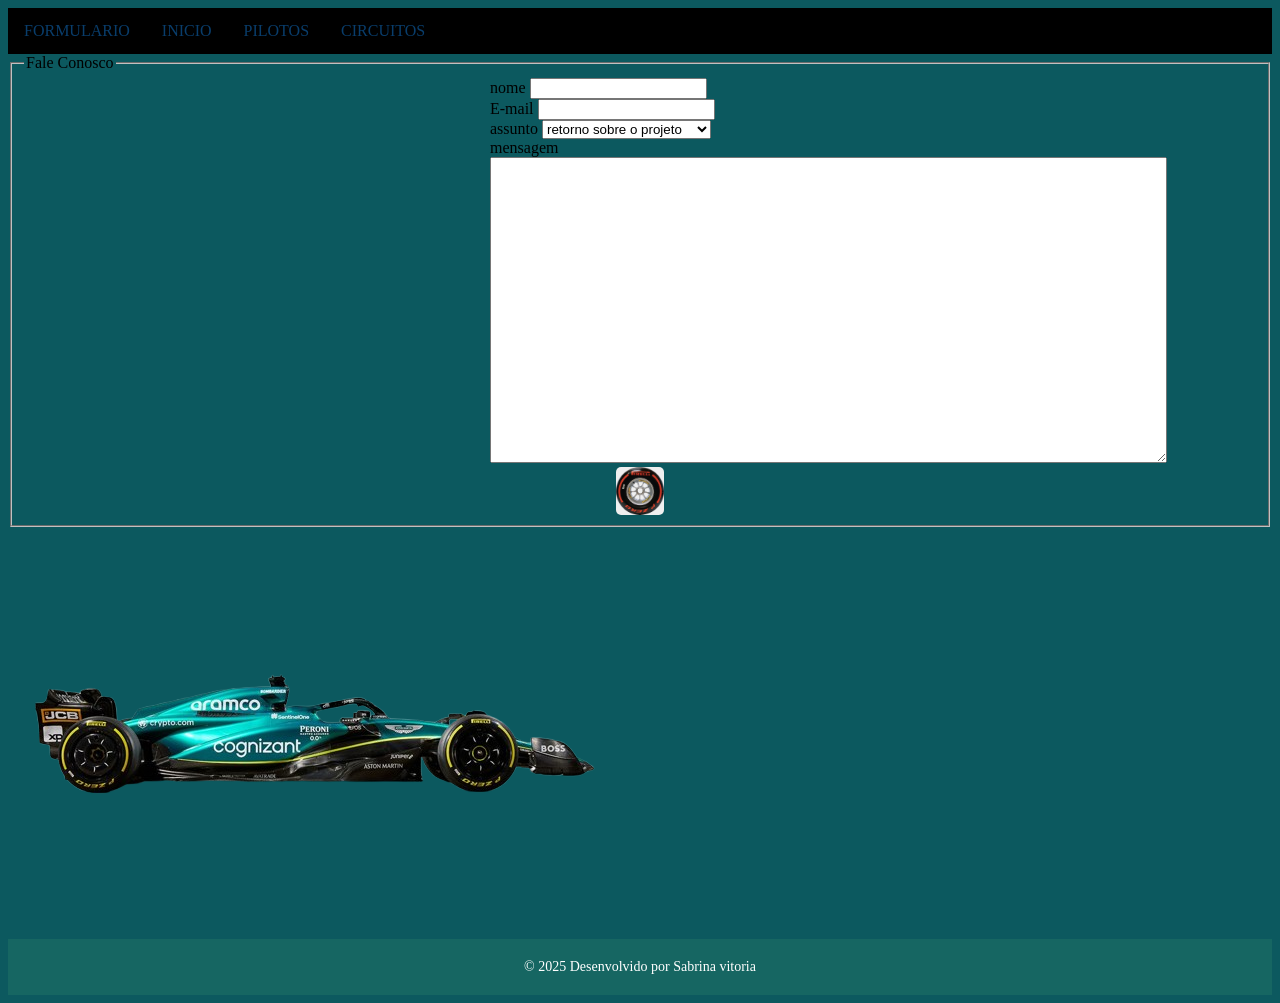
==== index.html @ 22293064 "ci: deploy" ====
<!DOCTYPE html>
<html lang="en">
<head>
    <meta charset="UTF-8">
    <meta name="viewport" content="width=device-width, initial-scale=1.0">
    <title>FORMULARIO</title>
    <link rel="stylesheet" href="style.css">
    <link rel="shortcut icon" href="/img/favicon.ico" type="image/x-icon">
    <script src="https://cdnjs.cloudflare.com/ajax/libs/gsap/3.12.2/gsap.min.js"></script>

</head>
<body id="corpo">


        <div class="navbar">
        <a href="index.html">FORMULARIO</a>
        <a href="tudo.html">INICIO</a>
            <a href="Pilotos.html">PILOTOS</a>
            <a href="Circuito.html">CIRCUITOS</a>
          
    </div>




<div>
    <form action="tudo.html">
        <fieldset>
            <legend>Fale Conosco</legend>
            <div id="sa">
            <label for="nome">nome</label>
            <input id="nome" type="text"></div>
        
   <div id="bri"> <label for="email">E-mail</label>
    <input id="email" name="email" type="email"></div>

    <div id="na"> <label for="assunto">assunto</label>
    <select name="assunto" id="assunto">
    <option value="feedback">retorno sobre o projeto</option>
    <option value="sugest">sugestao sobre o projeto</option>
    <option value="new-project">novo projeto</option>
    <option value="mensagem">uma mensagem</option>
  
</select></div>

    <div id="vi"><label for="mensagem">mensagem</label>
    <textarea name="mensagem" id="mensagem" cols="82" rows="20"></textarea></div>

<button id="botao" type="submit">

  
<img id="pneu" src="/img/pnwu.png" alt="">
</button>
</form>
    </div>

<img class="car" src="/img/b149c1b20e48f1fa7ccbed835d96830e-removebg-preview.png" alt="">


<footer>© 2025 Desenvolvido por Sabrina vitoria</footer>

    <script src="index.js"></script>

</body>
</html>
---- style.css ----
body {
background-color: rgb(255, 255, 255);
}
h1 {
color: rgb(136, 10, 10);
}
h1 span {
color: rgb(0, 0, 0);
}
p {
font-size: 30px;
color: rgb(112, 5, 5);
}
.navbar {
background-color: rgb(0, 0, 0);
overflow: hidden;
}
.navbar a {
float: left;
display: block;
color: rgb(9, 61, 107);
text-align: center;
padding: 14px 16px;
text-decoration: none;
}
.navbar a:hover {
    background-color: rgb(103, 9, 9);
    color: #646b92;
}
#corpo {
    background-color: #0C595F;
}
 #sa{
width: 300px;
margin: 0 auto;

 }
 #bri{
width: 300px;
margin: 0 auto;
 }
 #na{
width: 300px;
margin: 0 auto;
 }
 #vi{
width:300px;
margin: 0 auto;
 }

 #Ayrton {

width: 200px;
float: left;
}
  
#Michael {

width: 200px;
float: left;

}

#lewis {

width: 200px;
float: left;

}



#lewis {

width: 200px;
float: left;

}

#monaco {

  width: 200px;
float: left;

}

#vegas {

  width: 200px;
float: left;


}

#interlagos {

  width: 200px;
  float: left;
}

#austin{
  width: 200px;
  float: left;

}

#vegas {

width: 200px;
float: left;


}

#interlagos {

width: 200px;
float: left;
}

#austin{
width: 200px;
float: left;

}
.circuito{
display: flex;

}

#las{
font-size: 25px;
font-family: 'Segoe UI', Tahoma, Geneva, Verdana, sans-serif;

}

#pneu{
    display: block;
    align-items: center;
    width: 48px;
    height: 48px;
    border-radius: 5px;
}

#botao{

border: none;
    display: flex;
    align-items: center;
    justify-content: center;
    width: 48px;
    height: 48px;
    border-radius: 5px;
    margin: 0 auto;
}

footer {
    background-color: #267e685e;   
    color: white;             
    text-align: center;      
    padding: 20px;           
    font-size: 14px;         
}
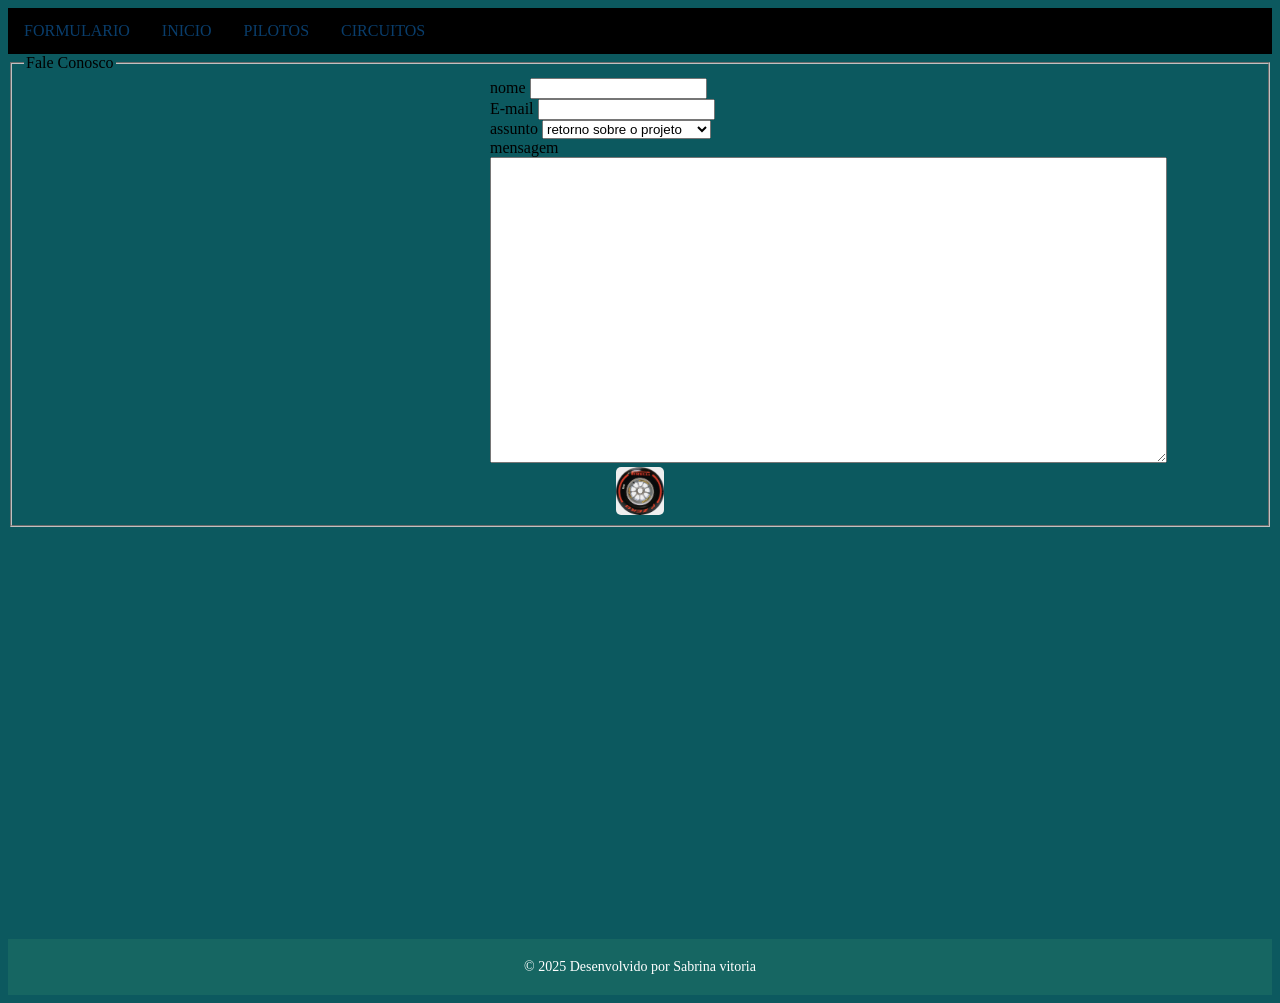
==== commit 8a7ae57c: "fix: mudanças" ====
--- a/index.html
+++ b/index.html
@@ -5,7 +5,7 @@
     <meta name="viewport" content="width=device-width, initial-scale=1.0">
     <title>FORMULARIO</title>
     <link rel="stylesheet" href="style.css">
-    <link rel="shortcut icon" href="/img/favicon.ico" type="image/x-icon">
+    <link rel="shortcut icon" href="img/favicon.ico" type="image/x-icon">
     <script src="https://cdnjs.cloudflare.com/ajax/libs/gsap/3.12.2/gsap.min.js"></script>
 
 </head>
@@ -49,17 +49,17 @@
 <button id="botao" type="submit">
 
   
-<img id="pneu" src="/img/pnwu.png" alt="">
+<img id="pneu" src="img/pnwu.png" alt="">
 </button>
 </form>
     </div>
 
-<img class="car" src="/img/b149c1b20e48f1fa7ccbed835d96830e-removebg-preview.png" alt="">
+<img class="car" src="img/b149c1b20e48f1fa7ccbed835d96830e-removebg-preview.png" alt="">
 
 
 <footer>© 2025 Desenvolvido por Sabrina vitoria</footer>
 
-    <script src="index.js"></script>
+    <script src="java.js"></script>
 
 </body>
 </html>
